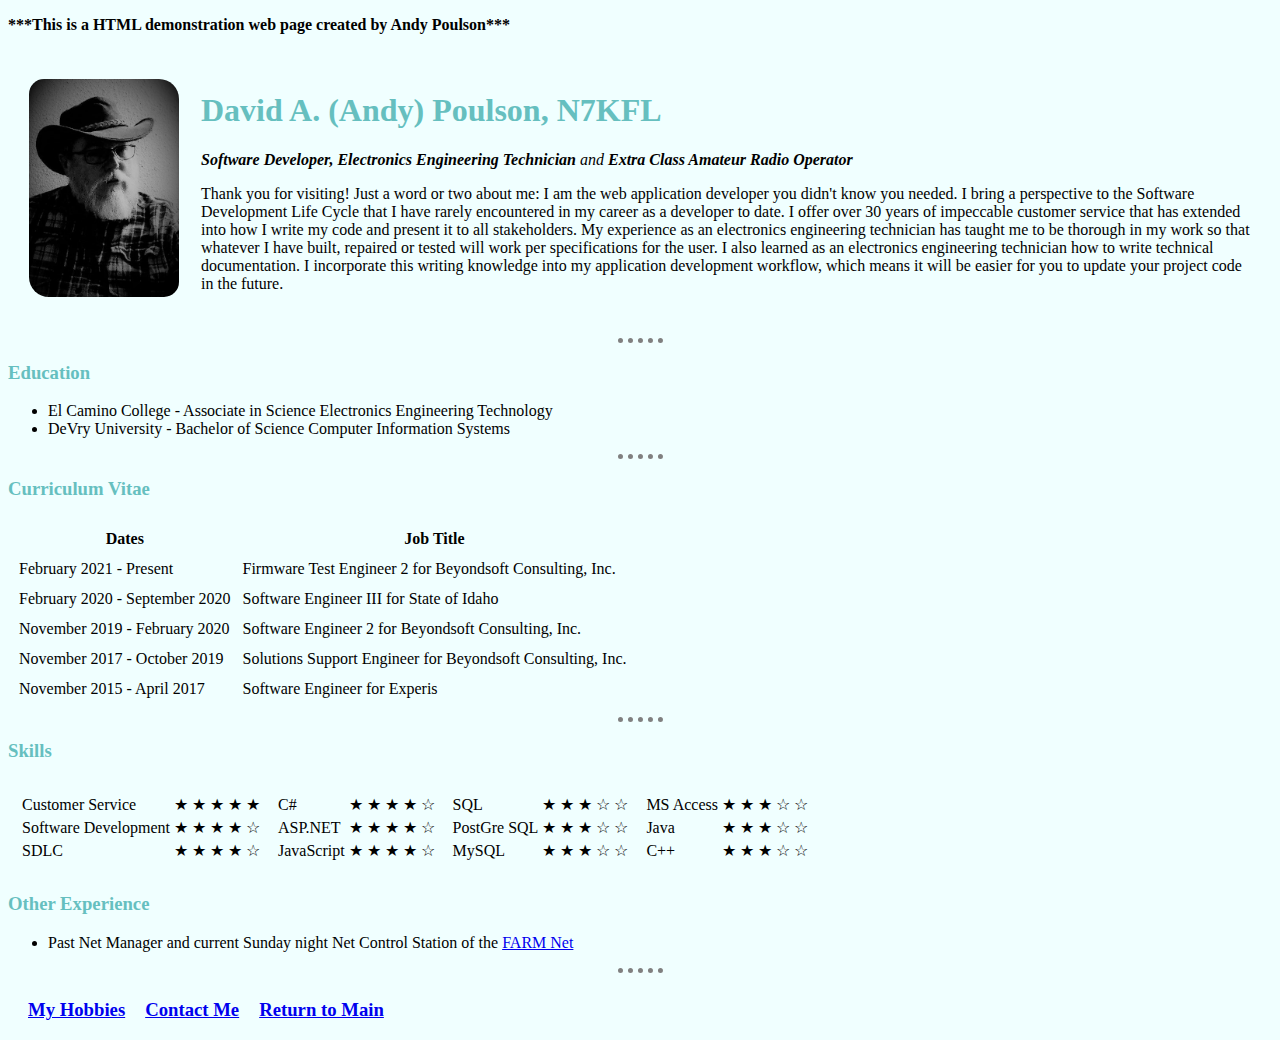
==== HTML Demo1/index.html @ bb51e8e9 "Added initial files for CV web site" ====
﻿<!DOCTYPE html>

<html lang="en" xmlns="http://www.w3.org/1999/xhtml">
<head>
    <meta charset="utf-8" />
    <title>Andy Poulson's C.V.</title>
    <link href="images/Color Antenna.jpg" rel="icon" />
    <link rel="stylesheet" href="styles/CV_Style_Sheet.css" />
</head>
<body>
    <p><strong>***This is a HTML demonstration web page created by Andy Poulson***</strong></p>
    <table cellspacing="20">
        <tr>
            <td><img class="main-img" src="images/DAP CV-8.jpg" alt="Older devs rock!" width="150"></td>
            <td>
                <h1>David A. (Andy) Poulson, N7KFL</h1>
                <p><em><strong>Software Developer, Electronics Engineering Technician</strong> and <strong>Extra Class Amateur Radio Operator</strong></em></p>

                <p>
                    Thank you for visiting!  Just a word or two about me:
                    I am the web application developer you didn't know you needed.  I bring a perspective to the Software Development Life Cycle that I have
                    rarely encountered in my career as a developer to date.  I offer over 30 years of impeccable customer service that has
                    extended into how I write my code and present it to all stakeholders.  My experience as an electronics engineering technician has
                    taught me to be thorough in my work so that whatever I have built, repaired or tested will work per specifications for the user.  I also learned as
                    an electronics engineering technician how to write technical documentation.  I incorporate this writing knowledge into my application development
                    workflow, which means it will be easier for you to update your project code in the future.
                </p>
            </td>
        </tr>
    </table>

    <hr />

    <h3>Education</h3>
    <ul>
        <li>El Camino College - Associate in Science Electronics Engineering Technology</li>
        <li>DeVry University - Bachelor of Science Computer Information Systems</li>
    </ul>

    <hr />
    <h3>Curriculum Vitae</h3>
    <table cellspacing="10">
        <thead>
            <tr>
                <th>Dates</th>
                <th>Job Title</th>
            </tr>
        </thead>
        <tbody>
            <tr>
                <td>February 2021 - Present</td>
                <td>Firmware Test Engineer 2 for Beyondsoft Consulting, Inc.</td>
            </tr>
            <tr>
                <td>February 2020 - September 2020</td>
                <td>Software Engineer III for State of Idaho</td>
            </tr>
            <tr>
                <td>November 2019 - February 2020</td>
                <td>Software Engineer 2 for Beyondsoft Consulting, Inc.</td>
            </tr>
            <tr>
                <td>November 2017 - October 2019</td>
                <td>Solutions Support Engineer for Beyondsoft Consulting, Inc.</td>
            </tr>
            <tr>
                <td>November 2015 - April 2017</td>
                <td>Software Engineer for Experis</td>
            </tr>
        </tbody>
        <tfoot>

        </tfoot>
    </table>

    <hr />

    <h3>Skills</h3>
    <table cellspacing="10">
        <tr>
            <td>
                <table>
                    <tr>
                        <td>Customer Service</td>
                        <td>&#9733; &#9733; &#9733; &#9733; &#9733;</td>
                    </tr>
                    <tr>
                        <td>Software Development</td>
                        <td>&#9733; &#9733; &#9733; &#9733; &#9734;</td>
                    </tr>
                    <tr>
                        <td>SDLC</td>
                        <td>&#9733; &#9733; &#9733; &#9733; &#9734;</td>
                    </tr>
                </table>
            </td>
            <td>
                <table>
                    <tr>
                        <td>C#</td>
                        <td>&#9733; &#9733; &#9733; &#9733; &#9734;</td>
                    </tr>
                    <tr>
                        <td>ASP.NET</td>
                        <td>&#9733; &#9733; &#9733; &#9733; &#9734;</td>
                    </tr>
                    <tr>
                        <td>JavaScript</td>
                        <td>&#9733; &#9733; &#9733; &#9733; &#9734;</td>
                    </tr>
                </table>
            </td>
            <td>
                <table>
                    <tr>
                        <td>SQL</td>
                        <td>&#9733; &#9733; &#9733; &#9734; &#9734;</td>
                    </tr>
                    <tr>
                        <td>PostGre SQL</td>
                        <td>&#9733; &#9733; &#9733; &#9734; &#9734;</td>
                    </tr>
                    <tr>
                        <td>MySQL</td>
                        <td>&#9733; &#9733; &#9733; &#9734; &#9734;</td>
                    </tr>
                </table>
            </td>
            <td>
                <table>
                    <tr>
                        <td>MS Access</td>
                        <td>&#9733; &#9733; &#9733; &#9734; &#9734;</td>
                    </tr>
                    <tr>
                        <td>Java</td>
                        <td>&#9733; &#9733; &#9733; &#9734; &#9734;</td>
                    </tr>
                    <tr>
                        <td>C++</td>
                        <td>&#9733; &#9733; &#9733; &#9734; &#9734;</td>
                    </tr>
                </table>
            </td>
        </tr>
    </table>

    <h3>Other Experience</h3>
    <ul>
        <li>Past Net Manager and current Sunday night Net Control Station of the <a href="http://www.farmnet3937kc.net" alt="#">FARM Net</a></li>
    </ul>
    <hr />
    <h3 class="h3-link"><a href="hobbies.html" alt="#">My Hobbies</a></h3>
    <h3 class="h3-link"><a href="contact.html" alt="#">Contact Me</a></h3>
    <h3 class="h3-link"><a href="..\index.html">Return to Main</a></h3>
</body>
</html>
---- HTML Demo1/styles/CV_Style_Sheet.css ----
﻿body {
    background-color: azure;
}

hr {
    border-style: none;
    border-top-style: dotted;
    border-color: grey;
    border-width: 5px;
    width: 45px;
}

h1 {
    color: #66BFBF;
}

h3 {
    color: #66BFBF;
}

.h3-link {
    color: #66BFBF;
    float: left;
    margin-left: 20px;
}

/************************************CLASS SELECTORS****************************************/
.main-img {
    border-radius: 15px 20px;
}

/*************************************ID SELECTORS*****************************************/
#heading {
    color: blue;
}
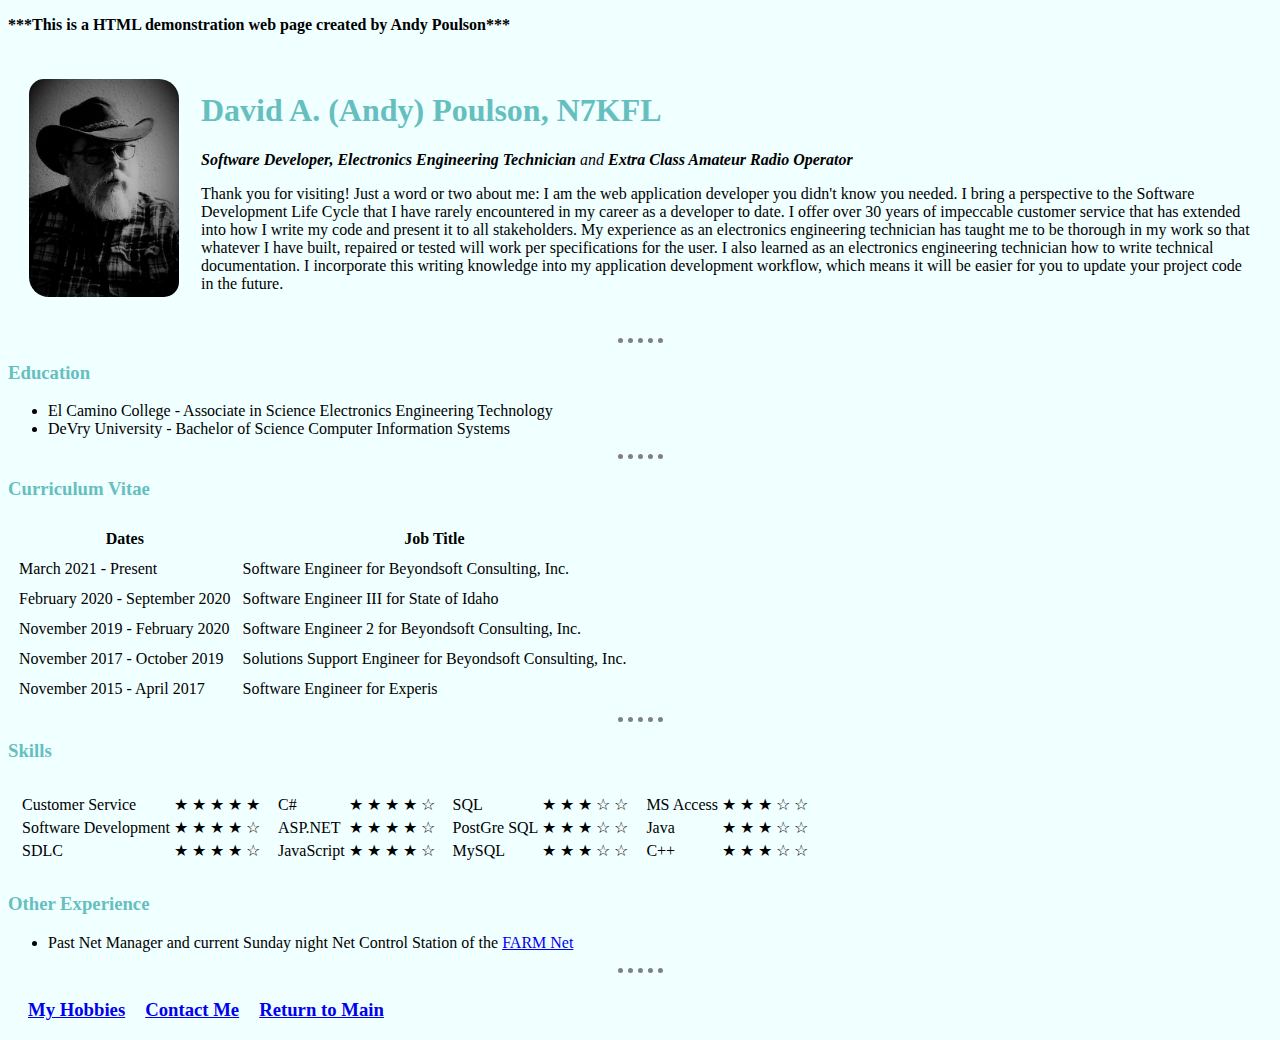
==== commit 68d4cd88: "Update index.html" ====
--- a/HTML Demo1/index.html
+++ b/HTML Demo1/index.html
@@ -48,8 +48,8 @@
         </thead>
         <tbody>
             <tr>
-                <td>February 2021 - Present</td>
-                <td>Firmware Test Engineer 2 for Beyondsoft Consulting, Inc.</td>
+                <td>March 2021 - Present</td>
+                <td>Software Engineer for Beyondsoft Consulting, Inc.</td>
             </tr>
             <tr>
                 <td>February 2020 - September 2020</td>
@@ -154,4 +154,4 @@
     <h3 class="h3-link"><a href="contact.html" alt="#">Contact Me</a></h3>
     <h3 class="h3-link"><a href="..\index.html">Return to Main</a></h3>
 </body>
-</html>+</html>
